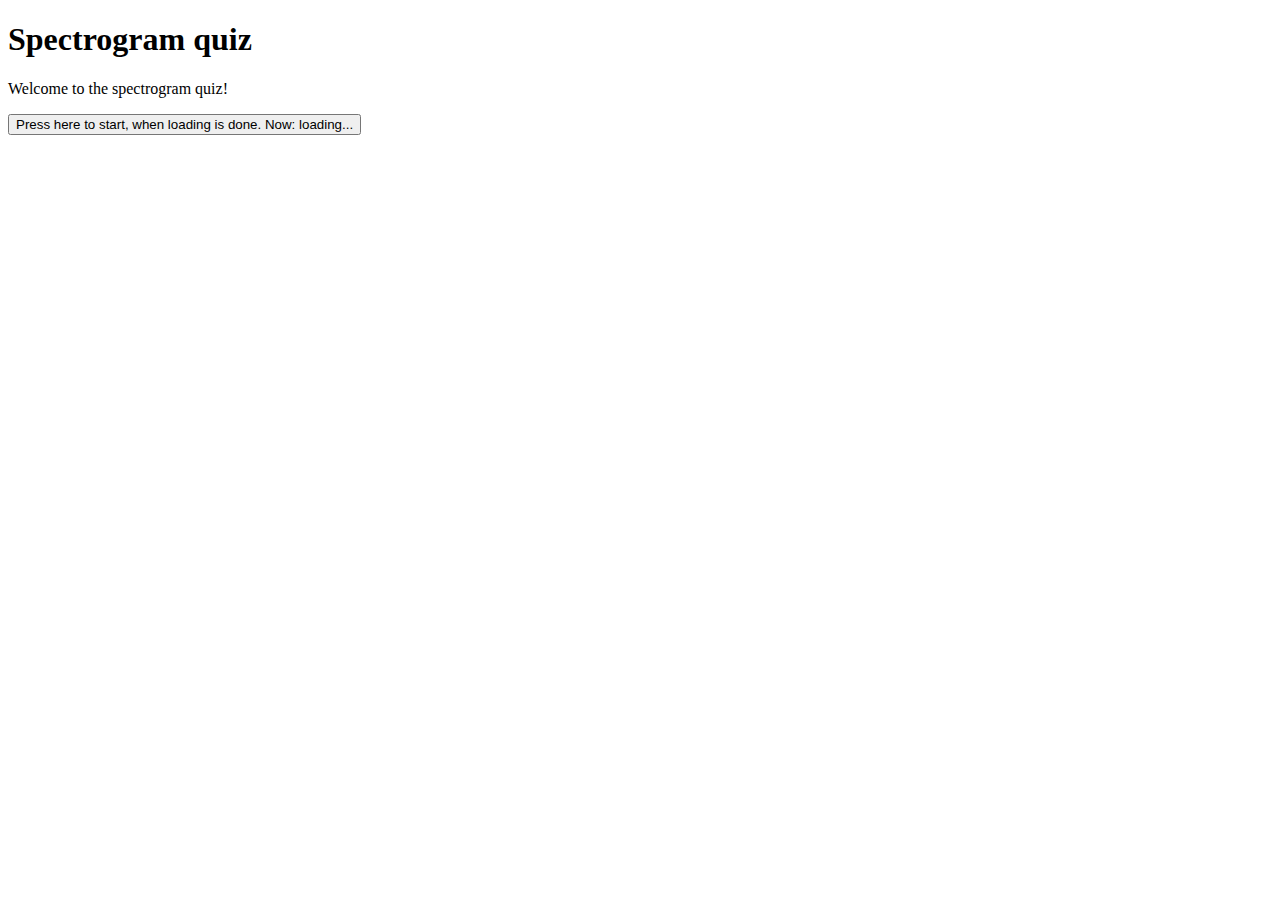
==== html/index.html @ 8f47224e "Rename index.html to html/index.html" ====
<!DOCTYPE html>
<html lang="en">
<head>
    <meta charset="UTF-8">
    <meta http-equiv="X-UA-Compatible" content="IE=edge">
    <meta name="viewport" content="width=device-width, initial-scale=1.0">
    <title>Document</title>
    <link rel="stylesheet" type="text/css" href="style.css" media="screen" />
</head>
<body>
    <h1>Spectrogram quiz</h1>
    <p id="firstParagraph">Welcome to the spectrogram quiz!</p>
    <p></p>
    <div class="player"></div>
    <p></p>
    <div class="firstrow">
        <div class="spectrograms"></div>
        <div class="selections"></div>
    </div>
    <div class="secondrow">
        <div class="spectrograms"> </div>
        <div class="selections"></div>
    </div>
    <div class="thirdrow">
        <div class="spectrograms"></div>
        <div class="selections"></div>
    </div>
    <p></p>
    <p id="result"></p>
    <p></p>
    <div>
        <button id="next">Press here to start, when loading is done. Now: loading...</button>
    </div>
    <script src="spectroquiz.js"></script>
</body>
</body>
</html>
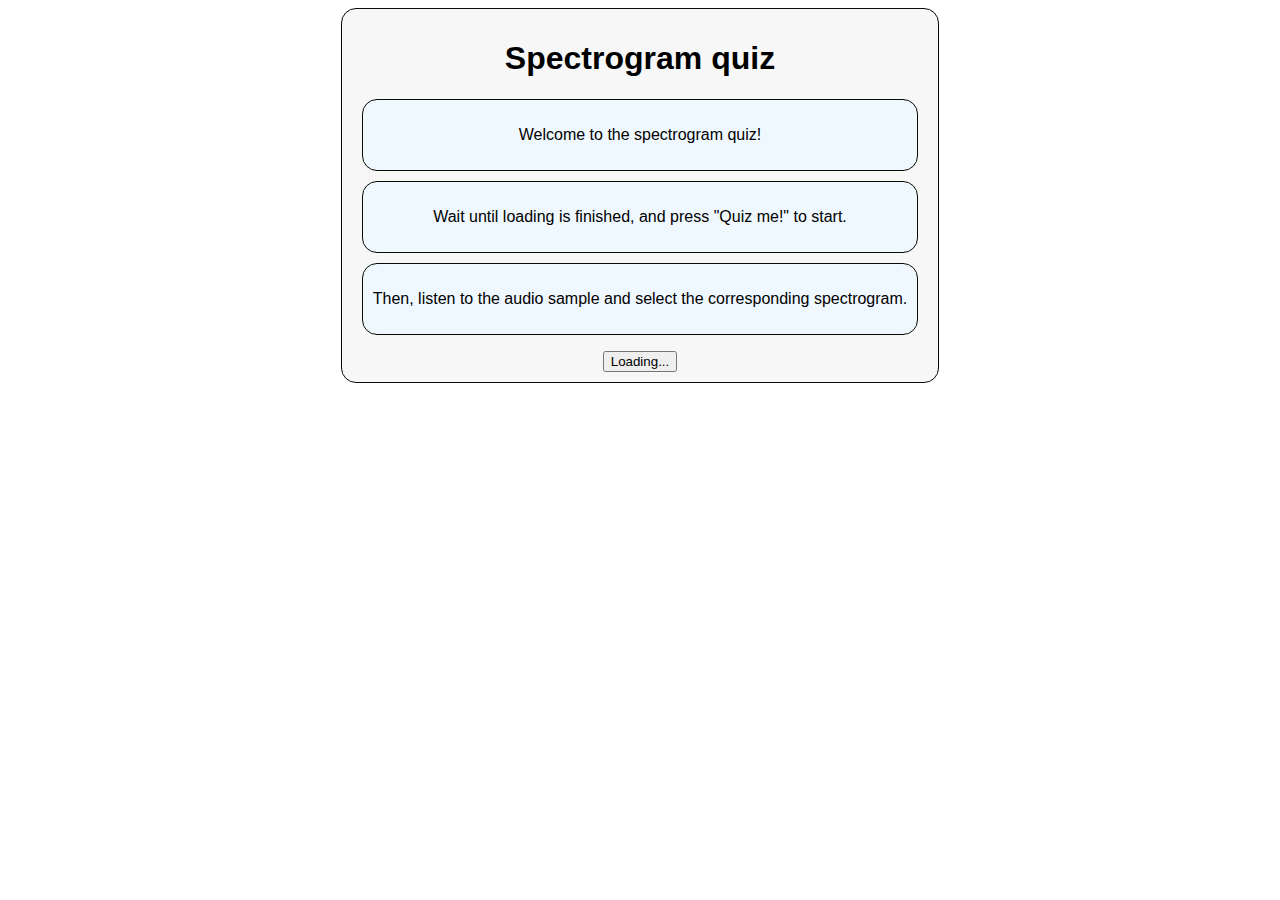
==== commit 545abd3a: "Updated styles and mobile view" ====
--- a/html/index.html
+++ b/html/index.html
@@ -8,30 +8,38 @@
     <link rel="stylesheet" type="text/css" href="style.css" media="screen" />
 </head>
 <body>
-    <h1>Spectrogram quiz</h1>
-    <p id="firstParagraph">Welcome to the spectrogram quiz!</p>
-    <p></p>
-    <div class="player"></div>
-    <p></p>
-    <div class="firstrow">
-        <div class="spectrograms"></div>
-        <div class="selections"></div>
+    <div class="container">
+        <h1>Spectrogram quiz</h1>
+        <p id="firstParagraph"></p>
+        <p></p>
+        <div class="player"></div>
+        <p></p>
+        <div class="firstrow">
+            <div class="spectrograms">
+                <p>Welcome to the spectrogram quiz!</p>
+            </div>
+            <div class="selections"></div>
+        </div>
+        <div class="secondrow">
+            <div class="spectrograms"> 
+                <p>Wait until loading is finished, and press "Quiz me!" to start.</p>
+            </div>
+            <div class="selections"></div>
+        </div>
+        <div class="thirdrow">
+            <div class="spectrograms">
+                <p>Then, listen to the audio sample and select the corresponding spectrogram.</p>
+            </div>
+            <div class="selections"></div>
+        </div>
+        <p></p>
+        <p id="result"></p>
+        <p></p>
+        <div>
+            <button id="next">Loading...</button>
+        </div>
+        <script src="spectroquiz.js"></script>
     </div>
-    <div class="secondrow">
-        <div class="spectrograms"> </div>
-        <div class="selections"></div>
-    </div>
-    <div class="thirdrow">
-        <div class="spectrograms"></div>
-        <div class="selections"></div>
-    </div>
-    <p></p>
-    <p id="result"></p>
-    <p></p>
-    <div>
-        <button id="next">Press here to start, when loading is done. Now: loading...</button>
-    </div>
-    <script src="spectroquiz.js"></script>
 </body>
 </body>
 </html>
--- a/html/style.css
+++ b/html/style.css
@@ -0,0 +1,41 @@
+.firstrow  {
+    display: flex;
+    padding: 10px;
+    border-radius: 15px;
+    border: 1px solid #070c01;
+    margin: 10px;
+    background-color: aliceblue;
+}
+
+.secondrow {
+    display: flex;
+    padding: 10px;
+    border-radius: 15px;
+    border: 1px solid #070c01;
+    margin: 10px;
+    background-color: aliceblue;
+}
+
+.thirdrow {
+    display: flex;
+    padding: 10px;
+    border-radius: 15px;
+    border: 1px solid #070c01;
+    margin: 10px;
+    background-color: aliceblue;
+}
+
+.spectrograms {
+    flex: 75%;
+}
+
+.container {
+    max-width: fit-content;
+    border-radius: 15px;
+    border: 1px solid #070c01;
+    background-color: rgb(248, 247, 247);
+    margin: auto;
+    padding: 10px;
+    text-align: center;
+    font-family: Helvetica, Arial, sans-serif;
+}
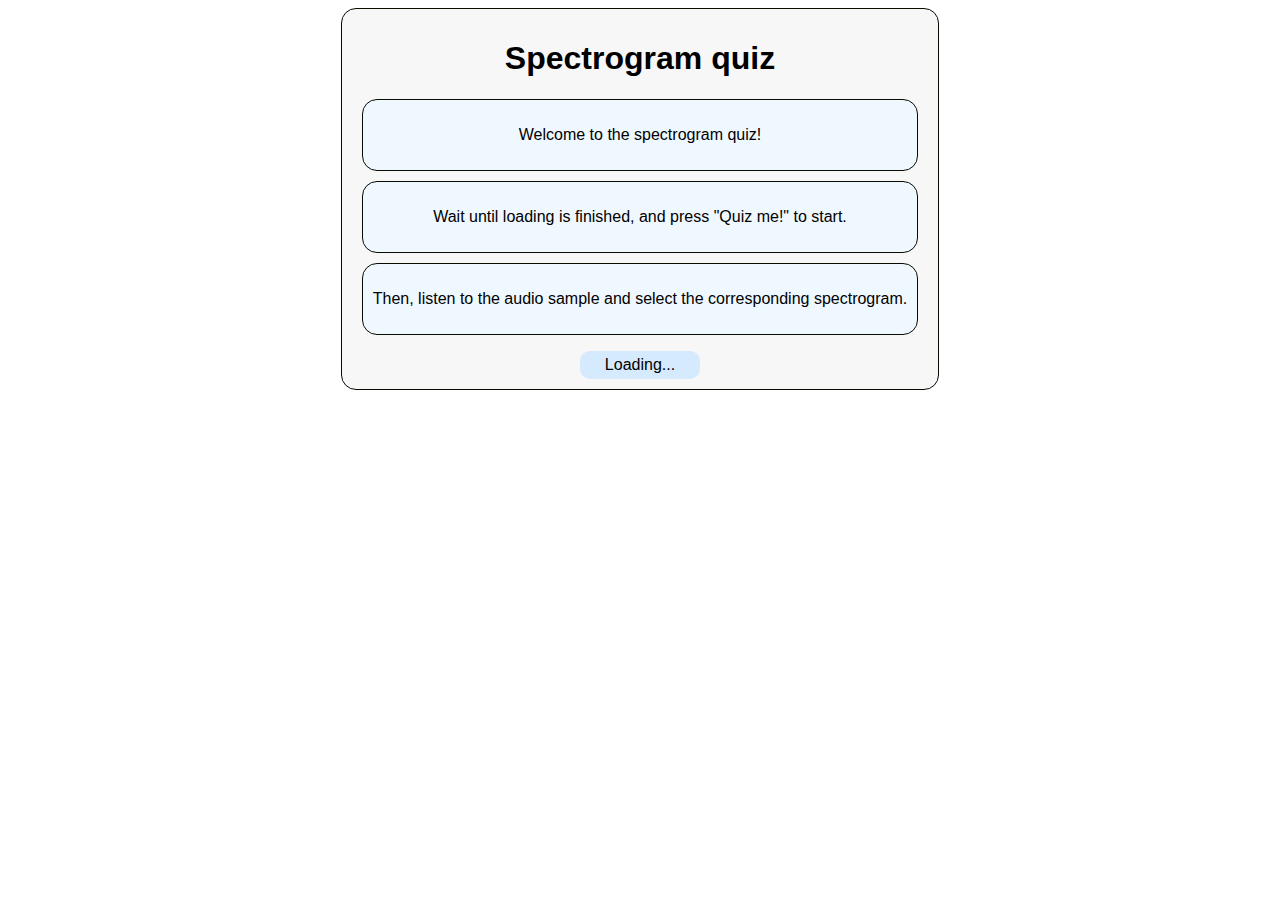
==== commit 4c16e2b3: "Updated button styles" ====
--- a/html/index.html
+++ b/html/index.html
@@ -4,7 +4,7 @@
     <meta charset="UTF-8">
     <meta http-equiv="X-UA-Compatible" content="IE=edge">
     <meta name="viewport" content="width=device-width, initial-scale=1.0">
-    <title>Document</title>
+    <title>Spectrogram quiz</title>
     <link rel="stylesheet" type="text/css" href="style.css" media="screen" />
 </head>
 <body>
@@ -36,7 +36,7 @@
         <p id="result"></p>
         <p></p>
         <div>
-            <button id="next">Loading...</button>
+            <button class="button" id="next">Loading...</button>
         </div>
         <script src="spectroquiz.js"></script>
     </div>
--- a/html/style.css
+++ b/html/style.css
@@ -1,3 +1,14 @@
+.button {
+    width: 120px;
+    background-color: rgb(213, 234, 253);
+    font-size: medium;
+    font-family: inherit;
+    padding: 5px;
+    vertical-align: baseline;
+    border-radius: 10px;
+    border: 1px;
+}
+
 .firstrow  {
     display: flex;
     padding: 10px;
@@ -38,4 +49,4 @@
     padding: 10px;
     text-align: center;
     font-family: Helvetica, Arial, sans-serif;
-}
+}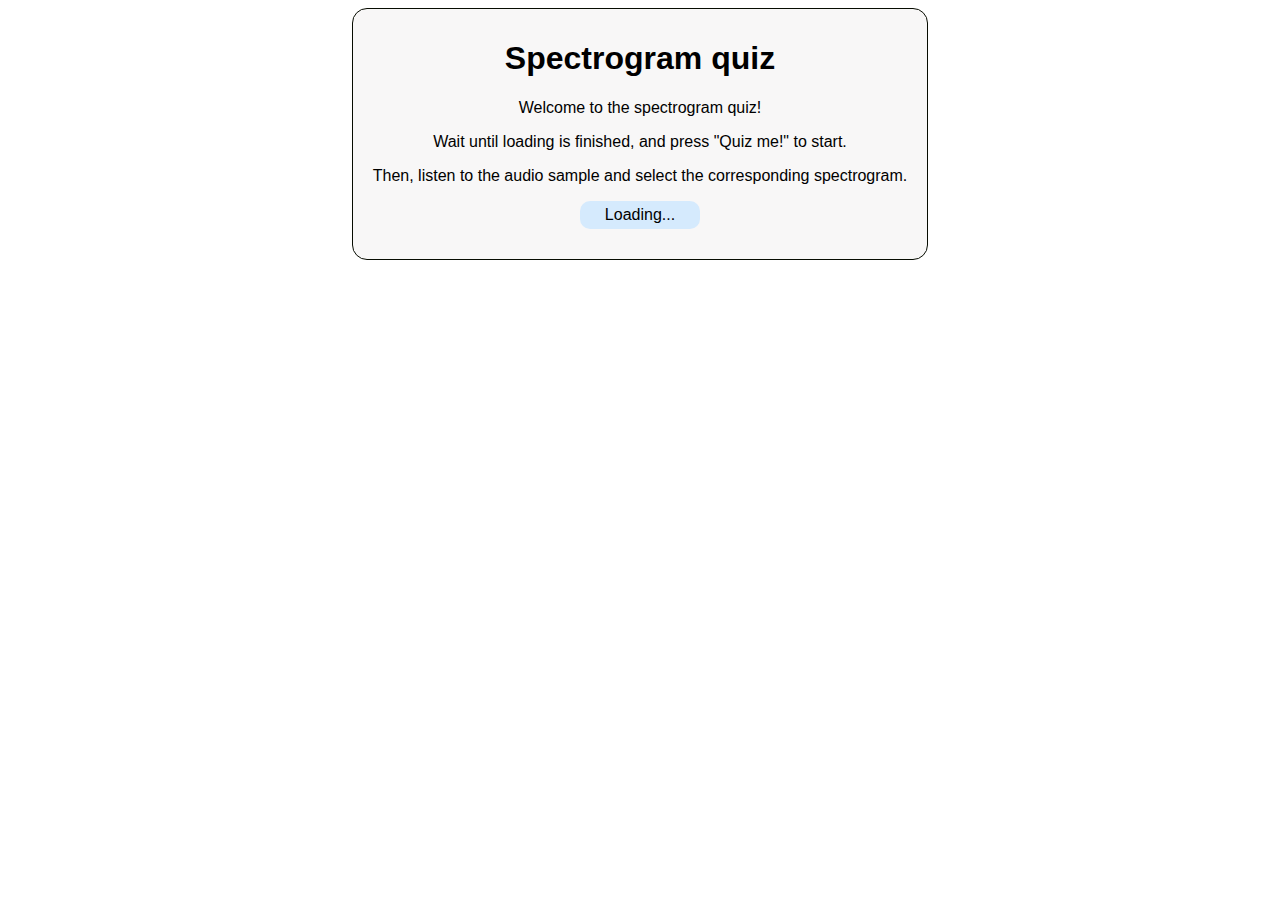
==== commit 70508bb1: "Moved html into js-file" ====
--- a/html/index.html
+++ b/html/index.html
@@ -8,38 +8,9 @@
     <link rel="stylesheet" type="text/css" href="style.css" media="screen" />
 </head>
 <body>
-    <div class="container">
-        <h1>Spectrogram quiz</h1>
-        <p id="firstParagraph"></p>
-        <p></p>
-        <div class="player"></div>
-        <p></p>
-        <div class="firstrow">
-            <div class="spectrograms">
-                <p>Welcome to the spectrogram quiz!</p>
-            </div>
-            <div class="selections"></div>
-        </div>
-        <div class="secondrow">
-            <div class="spectrograms"> 
-                <p>Wait until loading is finished, and press "Quiz me!" to start.</p>
-            </div>
-            <div class="selections"></div>
-        </div>
-        <div class="thirdrow">
-            <div class="spectrograms">
-                <p>Then, listen to the audio sample and select the corresponding spectrogram.</p>
-            </div>
-            <div class="selections"></div>
-        </div>
-        <p></p>
-        <p id="result"></p>
-        <p></p>
-        <div>
-            <button class="button" id="next">Loading...</button>
-        </div>
-        <script src="spectroquiz.js"></script>
-    </div>
+    <div class="outercontainer" id="maincontainer">
+    </div> 
+    <script src="spectroquiz.js"></script>
 </body>
 </body>
 </html>
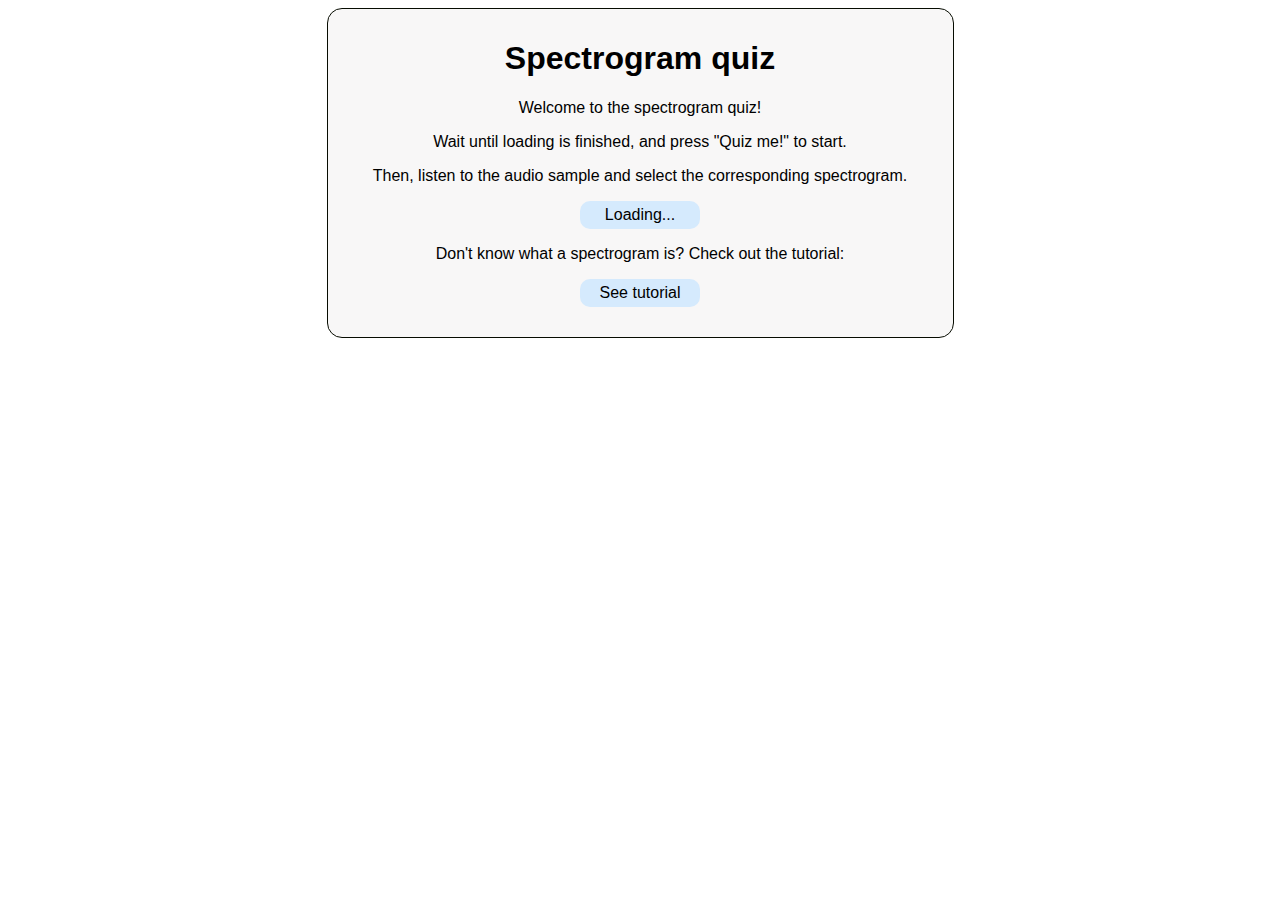
==== commit 07e932ed: "Added short tutorial and demo" ====
--- a/html/index.html
+++ b/html/index.html
@@ -8,9 +8,9 @@
     <link rel="stylesheet" type="text/css" href="style.css" media="screen" />
 </head>
 <body>
-    <div class="outercontainer" id="maincontainer">
-    </div> 
+    <div class="outercontainer" id="maincontainer"></div> 
     <script src="spectroquiz.js"></script>
+    <script src="tutorial.js"></script>
 </body>
 </body>
 </html>
--- a/html/style.css
+++ b/html/style.css
@@ -40,6 +40,32 @@
     flex: 75%;
 }
 
+.tutorialContainer {
+    border-radius: 15px;
+    border: 1px solid #070c01;
+    background-color: rgb(248, 247, 247);
+    margin: auto;
+    padding: 10px;
+    text-align: center;
+    font-family: Helvetica, Arial, sans-serif;
+    padding-bottom: 30px; 
+    padding-left: 20px; 
+    padding-right: 20px;
+}
+
+.firstContainer {
+    border-radius: 15px;
+    border: 1px solid #070c01;
+    background-color: rgb(248, 247, 247);
+    margin: auto;
+    padding: 10px;
+    text-align: center;
+    font-family: Helvetica, Arial, sans-serif;
+    padding-bottom: 30px; 
+    padding-left: 20px; 
+    padding-right: 20px;
+}
+
 .container {
     max-width: fit-content;
     border-radius: 15px;
@@ -49,4 +75,5 @@
     padding: 10px;
     text-align: center;
     font-family: Helvetica, Arial, sans-serif;
-}+}
+
